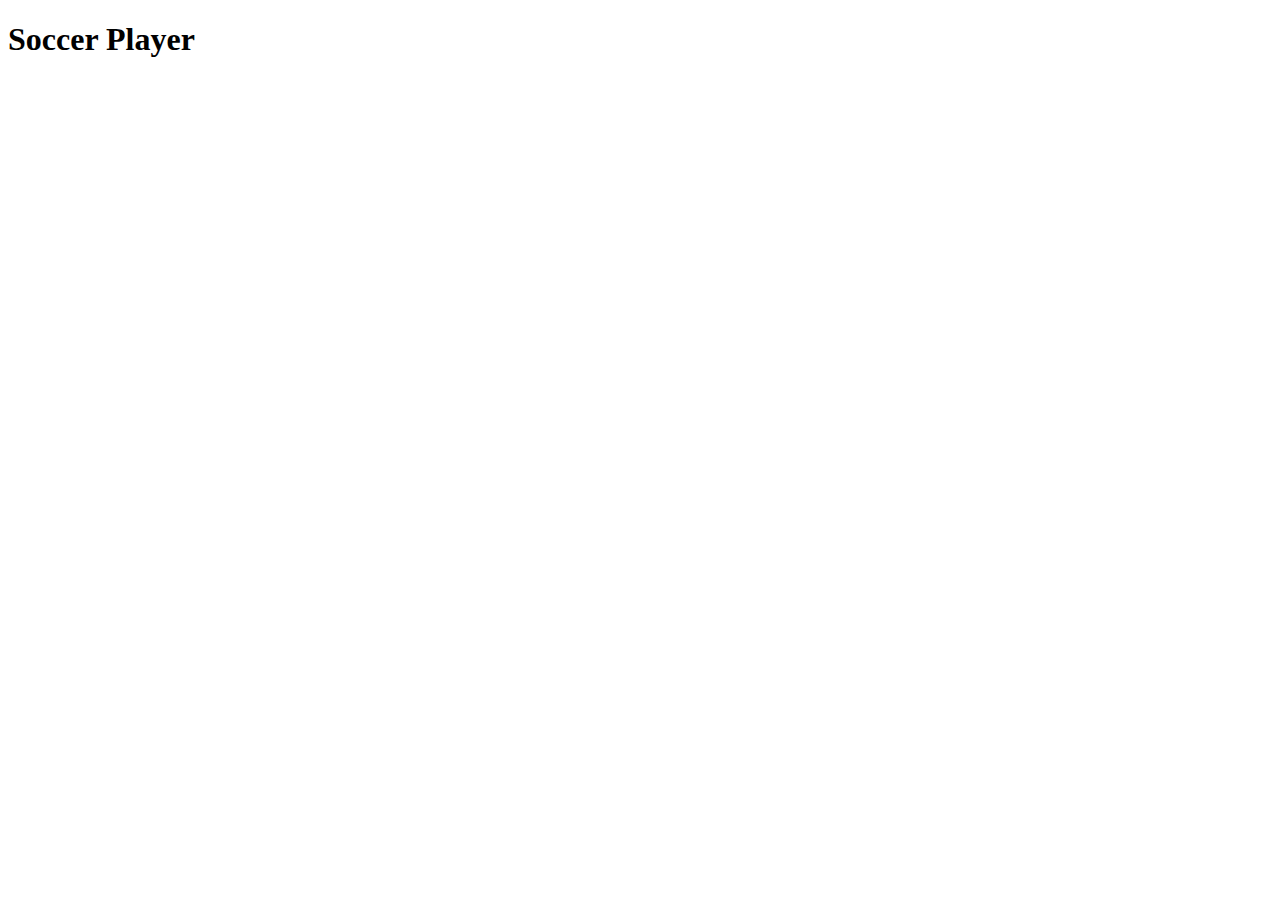
==== platforms/browser/index.html @ e2c58427 "Add files via upload" ====
<!DOCTYPE html>
<html>
<head>
<title>Page Title</title>
<meta name="viewport" content="width=device-width, initial-scale=1">
<link rel="stylesheet" href="http://code.jquery.com/mobile/1.0rc2/jquery.mobile-1.0rc2.min.css" />
<script type="text/javascript" src="cordova.js"></script>
<script type="text/javascript" src="js/jquery.min.js"></script>
<script type="text/javascript" src="js/jquery.mobile-1.0rc2.min.js"></script>
    <script>
//add listener when device ready
    document.addEventListener("deviceready", onDeviceReady, false);
    var db = window.openDatabase("Dummy_DB", "1.0", "Just a Dummy DB", 200000); //will create database Dummy_DB or open it
 
    //function will be called when device ready
    function onDeviceReady(){
        db.transaction(populateDB, errorCB, successCB);
    }
 
    //create table and insert some record
    function populateDB(tx) {
        tx.executeSql('CREATE TABLE IF NOT EXISTS SoccerPlayer (id INTEGER PRIMARY KEY AUTOINCREMENT, Name TEXT NOT NULL, Club TEXT NOT NULL)');
        tx.executeSql('INSERT INTO SoccerPlayer(Name,Club) VALUES ("Alexandre Pato", "AC Milan")');
        tx.executeSql('INSERT INTO SoccerPlayer(Name,Club) VALUES ("Van Persie", "Arsenal")');
    }
 
    //function will be called when an error occurred
    function errorCB(err) {
        alert("Error processing SQL: "+err.code);
    }
 
    //function will be called when process succeed
    function successCB() {
        alert("success!");
        db.transaction(queryDB,errorCB);
    }
 
    //select all from SoccerPlayer
    function queryDB(tx){
        tx.executeSql('SELECT * FROM SoccerPlayer',[],querySuccess,errorCB);
    }
 
    function querySuccess(tx,result){
        $('#SoccerPlayerList').empty();
        $.each(result.rows,function(index){
            var row = result.rows.item(index);
            $('#SoccerPlayerList').append('<li><a href="#"><h3 class="ui-li-heading">'+row['Name']+'</h3><p class="ui-li-desc">Club '+row['Club']+'</p></a></li>');
        });
 
        $('#SoccerPlayerList').listview();
    }
        </script>
</head>
<body>
 
<div data-role="page">
  <div data-role="header" data-position="fixed" data-theme="b">
    <h1>Soccer Player</h1>
  </div>
  <div data-role="content">
     <ul id="SoccerPlayerList">
    </ul>
  </div>
</div>
<!--end of Soccer Player Page--->
</body>
</html>
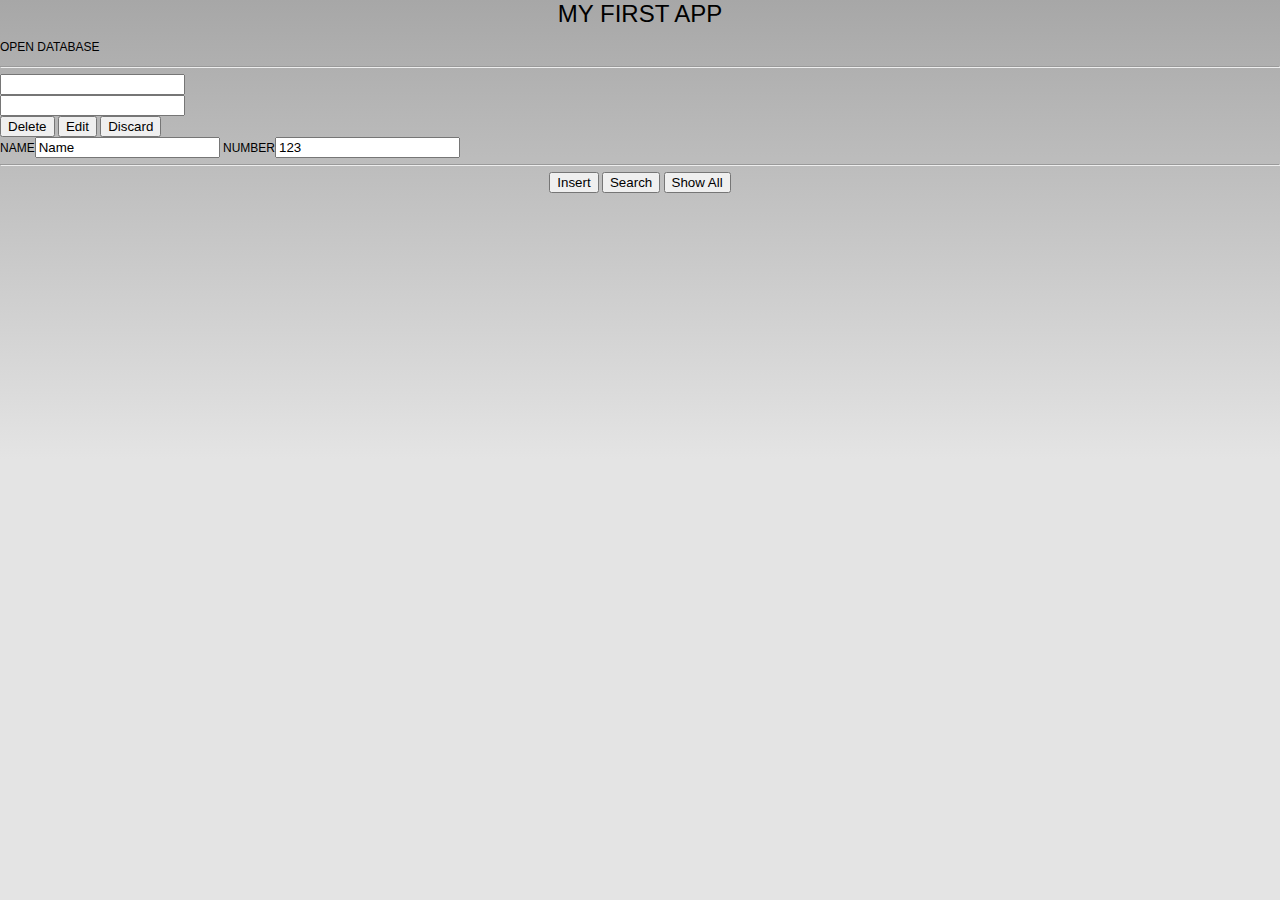
==== commit 49a476f6: "Add files via upload" ====
--- a/platforms/browser/index.html
+++ b/platforms/browser/index.html
@@ -1,67 +1,144 @@
 <!DOCTYPE html>
 <html>
 <head>
-<title>Page Title</title>
-<meta name="viewport" content="width=device-width, initial-scale=1">
-<link rel="stylesheet" href="http://code.jquery.com/mobile/1.0rc2/jquery.mobile-1.0rc2.min.css" />
-<script type="text/javascript" src="cordova.js"></script>
-<script type="text/javascript" src="js/jquery.min.js"></script>
-<script type="text/javascript" src="js/jquery.mobile-1.0rc2.min.js"></script>
-    <script>
-//add listener when device ready
-    document.addEventListener("deviceready", onDeviceReady, false);
-    var db = window.openDatabase("Dummy_DB", "1.0", "Just a Dummy DB", 200000); //will create database Dummy_DB or open it
- 
-    //function will be called when device ready
-    function onDeviceReady(){
-        db.transaction(populateDB, errorCB, successCB);
-    }
- 
-    //create table and insert some record
-    function populateDB(tx) {
-        tx.executeSql('CREATE TABLE IF NOT EXISTS SoccerPlayer (id INTEGER PRIMARY KEY AUTOINCREMENT, Name TEXT NOT NULL, Club TEXT NOT NULL)');
-        tx.executeSql('INSERT INTO SoccerPlayer(Name,Club) VALUES ("Alexandre Pato", "AC Milan")');
-        tx.executeSql('INSERT INTO SoccerPlayer(Name,Club) VALUES ("Van Persie", "Arsenal")');
-    }
- 
-    //function will be called when an error occurred
-    function errorCB(err) {
-        alert("Error processing SQL: "+err.code);
-    }
- 
-    //function will be called when process succeed
-    function successCB() {
-        alert("success!");
-        db.transaction(queryDB,errorCB);
-    }
- 
-    //select all from SoccerPlayer
-    function queryDB(tx){
-        tx.executeSql('SELECT * FROM SoccerPlayer',[],querySuccess,errorCB);
-    }
- 
-    function querySuccess(tx,result){
-        $('#SoccerPlayerList').empty();
-        $.each(result.rows,function(index){
-            var row = result.rows.item(index);
-            $('#SoccerPlayerList').append('<li><a href="#"><h3 class="ui-li-heading">'+row['Name']+'</h3><p class="ui-li-desc">Club '+row['Club']+'</p></a></li>');
-        });
- 
-        $('#SoccerPlayerList').listview();
-    }
-        </script>
+    <meta charset="utf-8" />
+    <meta name="viewport" content="user-scalable=no, initial-scale=1, maximum-scale=1, minimum-scale=1, width=device-width, height=device-height, target-densitydpi=device-dpi" />
+    <link rel="stylesheet" type="text/css" href="css/index.css" />
+    <link href="css/Style.css" rel="stylesheet" />
+    <script type="text/javascript" src="js/index.js"></script>
+    <!-- cordova script (this will be a 404 during development) -->
+    <script src="cordova.js"></script>
+    <script type="text/javascript" charset="utf-8">
+
+        // Wait for Cordova to load
+        //
+        document.addEventListener("deviceready", onDeviceReady, false);
+
+        var currentRow;
+        // Populate the database
+        //
+        function populateDB(tx) {
+            tx.executeSql('CREATE TABLE IF NOT EXISTS DEMO (id INTEGER PRIMARY KEY AUTOINCREMENT, name,number)');
+        }
+
+        // Query the database
+        //
+        function queryDB(tx) {
+            tx.executeSql('SELECT * FROM DEMO', [], querySuccess, errorCB);
+        }
+
+        function searchQueryDB(tx) {
+            tx.executeSql("SELECT * FROM DEMO where name like ('%" + document.getElementById("txtName").value + "%')",
+                    [], querySuccess, errorCB);
+        }
+        // Query the success callback
+        //
+        function querySuccess(tx, results) {
+            var tblText = '<table id="t01"><tr><th>ID</th> <th>Name</th> <th>Number</th></tr>';
+            var len = results.rows.length;
+            for (var i = 0; i < len; i++) {
+                var tmpArgs = results.rows.item(i).id + ",'" + results.rows.item(i).name
+                        + "','" + results.rows.item(i).number + "'";
+                tblText += '<tr onclick="goPopup(' + tmpArgs + ');"><td>' + results.rows.item(i).id + '</td><td>'
+                        + results.rows.item(i).name + '</td><td>' + results.rows.item(i).number + '</td></tr>';
+            }
+            tblText += "</table>";
+            document.getElementById("tblDiv").innerHTML = tblText;
+        }
+
+        //Delete query
+        function deleteRow(tx) {
+            tx.executeSql('DELETE FROM DEMO WHERE id = ' + currentRow, [], queryDB, errorCB);
+        }
+
+        // Transaction error callback
+        //
+        function errorCB(err) {
+            alert("Error processing SQL: " + err.code);
+        }
+
+        // Transaction success callback
+        //
+        function successCB() {
+            var db = window.openDatabase("Database", "1.0", "Cordova Demo", 200000);
+            db.transaction(queryDB, errorCB);
+        }
+
+        // Cordova is ready
+        //
+        function onDeviceReady() {
+            var db = window.openDatabase("Database", "1.0", "Cordova Demo", 200000);
+            db.transaction(populateDB, errorCB, successCB);
+        }
+
+        //Insert query
+        //
+        function insertDB(tx) {
+            tx.executeSql('INSERT INTO DEMO (name,number) VALUES ("' + document.getElementById("txtName").value
+                    + '","' + document.getElementById("txtNumber").value + '")');
+        }
+
+        function goInsert() {
+            var db = window.openDatabase("Database", "1.0", "Cordova Demo", 200000);
+            db.transaction(insertDB, errorCB, successCB);
+        }
+
+        function goSearch() {
+            var db = window.openDatabase("Database", "1.0", "Cordova Demo", 200000);
+            db.transaction(searchQueryDB, errorCB);
+        }
+
+        function goDelete() {
+            var db = window.openDatabase("Database", "1.0", "Cordova Demo", 200000);
+            db.transaction(deleteRow, errorCB);
+            document.getElementById('qrpopup').style.display = 'none';
+        }
+
+        //Show the popup after tapping a row in table
+        //
+        function goPopup(row, rowname, rownum) {
+            currentRow = row;
+            document.getElementById("qrpopup").style.display = "block";
+            document.getElementById("editNameBox").value = rowname;
+            document.getElementById("editNumberBox").value = rownum;
+        }
+
+        function editRow(tx) {
+            tx.executeSql('UPDATE DEMO SET name ="' + document.getElementById("editNameBox").value +
+                    '", number= "' + document.getElementById("editNumberBox").value + '" WHERE id = '
+                    + currentRow, [], queryDB, errorCB);
+        }
+        function goEdit() {
+            var db = window.openDatabase("Database", "1.0", "Cordova Demo", 200000);
+            db.transaction(editRow, errorCB);
+            document.getElementById('qrpopup').style.display = 'none';
+        }
+
+    </script>
+    <title>Hello World</title>
 </head>
 <body>
- 
-<div data-role="page">
-  <div data-role="header" data-position="fixed" data-theme="b">
-    <h1>Soccer Player</h1>
-  </div>
-  <div data-role="content">
-     <ul id="SoccerPlayerList">
-    </ul>
-  </div>
-</div>
-<!--end of Soccer Player Page--->
+    <h1>My first App</h1>
+    <p>Open Database</p>
+    <div id="qrpopup">
+        <!--The hidden div tag for implementing the popup-->
+        <hr />
+        <input type="text" id="editNameBox"><br>
+        <input type="text" id="editNumberBox"><br>
+        <button onclick="goDelete()">Delete</button>
+        <button onclick="goEdit()">Edit</button>
+        <button onclick="document.getElementById('qrpopup').style.display='none';">Discard</button>
+    </div>
+
+    <div>
+        Name<input type="text" value="Name" id="txtName">
+        Number<input type="text" value="123" id="txtNumber"><hr />
+    </div>
+    <div id="tblDiv"></div>
+    <div style="text-align: center">
+        <button onclick="goInsert()">Insert</button>
+        <button onclick="goSearch()">Search</button>
+        <button onclick="successCB()">Show All</button>
+    </div>
 </body>
-</html>+</html>
--- a/platforms/browser/css/index.css
+++ b/platforms/browser/css/index.css
@@ -0,0 +1,115 @@
+/*
+ * Licensed to the Apache Software Foundation (ASF) under one
+ * or more contributor license agreements.  See the NOTICE file
+ * distributed with this work for additional information
+ * regarding copyright ownership.  The ASF licenses this file
+ * to you under the Apache License, Version 2.0 (the
+ * "License"); you may not use this file except in compliance
+ * with the License.  You may obtain a copy of the License at
+ *
+ * http://www.apache.org/licenses/LICENSE-2.0
+ *
+ * Unless required by applicable law or agreed to in writing,
+ * software distributed under the License is distributed on an
+ * "AS IS" BASIS, WITHOUT WARRANTIES OR CONDITIONS OF ANY
+ * KIND, either express or implied.  See the License for the
+ * specific language governing permissions and limitations
+ * under the License.
+ */
+* {
+    -webkit-tap-highlight-color: rgba(0,0,0,0); /* make transparent link selection, adjust last value opacity 0 to 1.0 */
+}
+
+body {
+    -webkit-touch-callout: none;                /* prevent callout to copy image, etc when tap to hold */
+    -webkit-text-size-adjust: none;             /* prevent webkit from resizing text to fit */
+    -webkit-user-select: none;                  /* prevent copy paste, to allow, change 'none' to 'text' */
+    background-color:#E4E4E4;
+    background-image:linear-gradient(top, #A7A7A7 0%, #E4E4E4 51%);
+    background-image:-webkit-linear-gradient(top, #A7A7A7 0%, #E4E4E4 51%);
+    background-image:-ms-linear-gradient(top, #A7A7A7 0%, #E4E4E4 51%);
+    background-image:-webkit-gradient(
+        linear,
+        left top,
+        left bottom,
+        color-stop(0, #A7A7A7),
+        color-stop(0.51, #E4E4E4)
+    );
+    background-attachment:fixed;
+    font-family:'HelveticaNeue-Light', 'HelveticaNeue', Helvetica, Arial, sans-serif;
+    font-size:12px;
+    height:100%;
+    margin:0px;
+    padding:0px;
+    text-transform:uppercase;
+    width:100%;
+}
+
+/* Portrait layout (default) */
+.app {
+    background:url(../img/logo.png) no-repeat center top; /* 170px x 200px */
+    position:absolute;             /* position in the center of the screen */
+    left:50%;
+    top:50%;
+    height:50px;                   /* text area height */
+    width:225px;                   /* text area width */
+    text-align:center;
+    padding:180px 0px 0px 0px;     /* image height is 200px (bottom 20px are overlapped with text) */
+    margin:-115px 0px 0px -112px;  /* offset vertical: half of image height and text area height */
+                                   /* offset horizontal: half of text area width */
+}
+
+/* Landscape layout (with min-width) */
+@media screen and (min-aspect-ratio: 1/1) and (min-width:400px) {
+    .app {
+        background-position:left center;
+        padding:75px 0px 75px 170px;  /* padding-top + padding-bottom + text area = image height */
+        margin:-90px 0px 0px -198px;  /* offset vertical: half of image height */
+                                      /* offset horizontal: half of image width and text area width */
+    }
+}
+
+h1 {
+    font-size:24px;
+    font-weight:normal;
+    margin:0px;
+    overflow:visible;
+    padding:0px;
+    text-align:center;
+}
+
+.event {
+    border-radius:4px;
+    -webkit-border-radius:4px;
+    color:#FFFFFF;
+    font-size:12px;
+    margin:0px 30px;
+    padding:2px 0px;
+}
+
+.event.listening {
+    background-color:#333333;
+    display:block;
+}
+
+.event.received {
+    background-color:#4B946A;
+    display:none;
+}
+
+@keyframes fade {
+    from { opacity: 1.0; }
+    50% { opacity: 0.4; }
+    to { opacity: 1.0; }
+}
+ 
+@-webkit-keyframes fade {
+    from { opacity: 1.0; }
+    50% { opacity: 0.4; }
+    to { opacity: 1.0; }
+}
+ 
+.blink {
+    animation:fade 3000ms infinite;
+    -webkit-animation:fade 3000ms infinite;
+}
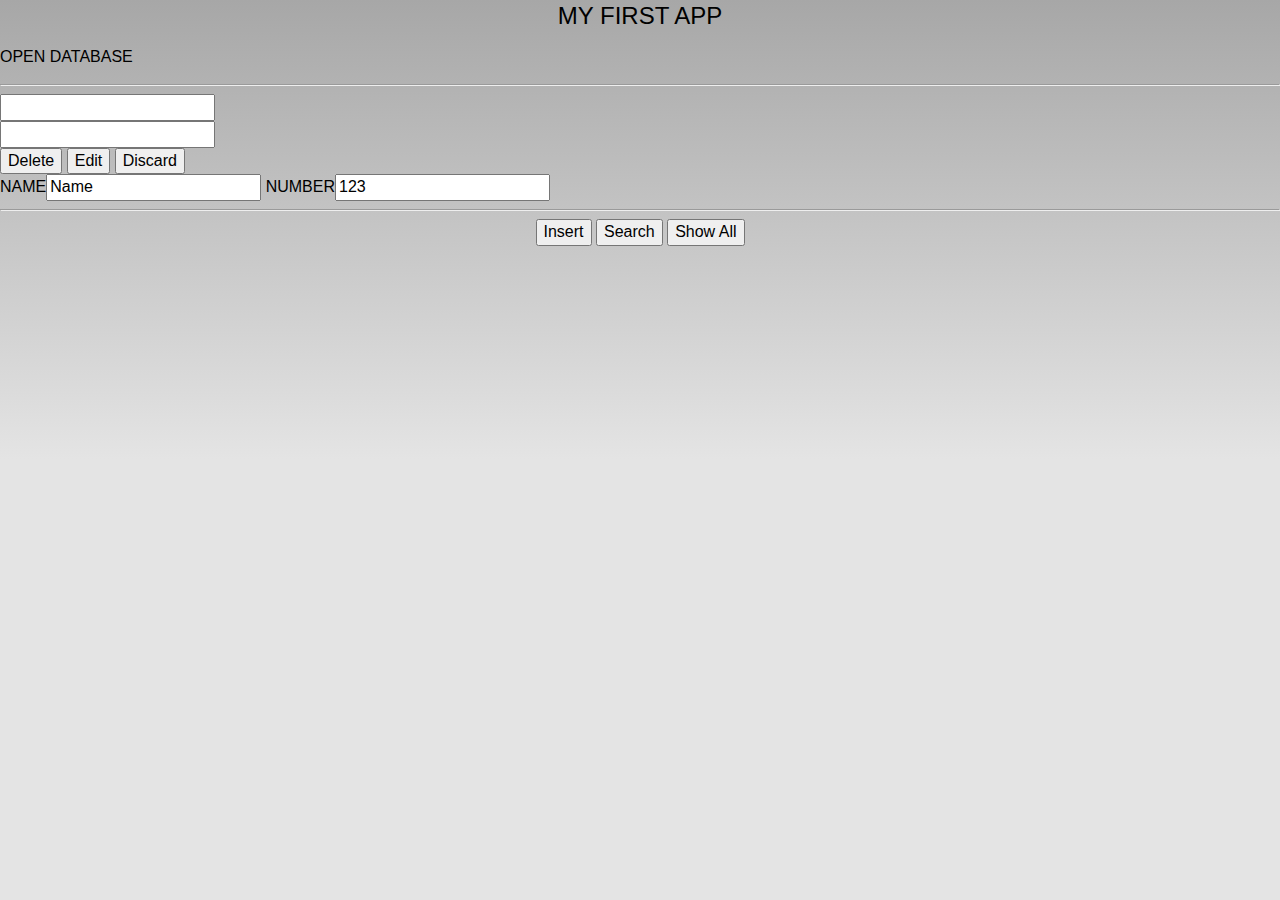
==== commit f9ec72bb: "Add files via upload" ====
--- a/platforms/browser/index.html
+++ b/platforms/browser/index.html
@@ -4,7 +4,8 @@
     <meta charset="utf-8" />
     <meta name="viewport" content="user-scalable=no, initial-scale=1, maximum-scale=1, minimum-scale=1, width=device-width, height=device-height, target-densitydpi=device-dpi" />
     <link rel="stylesheet" type="text/css" href="css/index.css" />
-    <link href="css/Style.css" rel="stylesheet" />
+    <link href="css/jquery.mobile-1.4.5.min.css" rel="stylesheet" />
+    <link href="css/jquery-ui.css" rel="stylesheet" />
     <script type="text/javascript" src="js/index.js"></script>
     <!-- cordova script (this will be a 404 during development) -->
     <script src="cordova.js"></script>
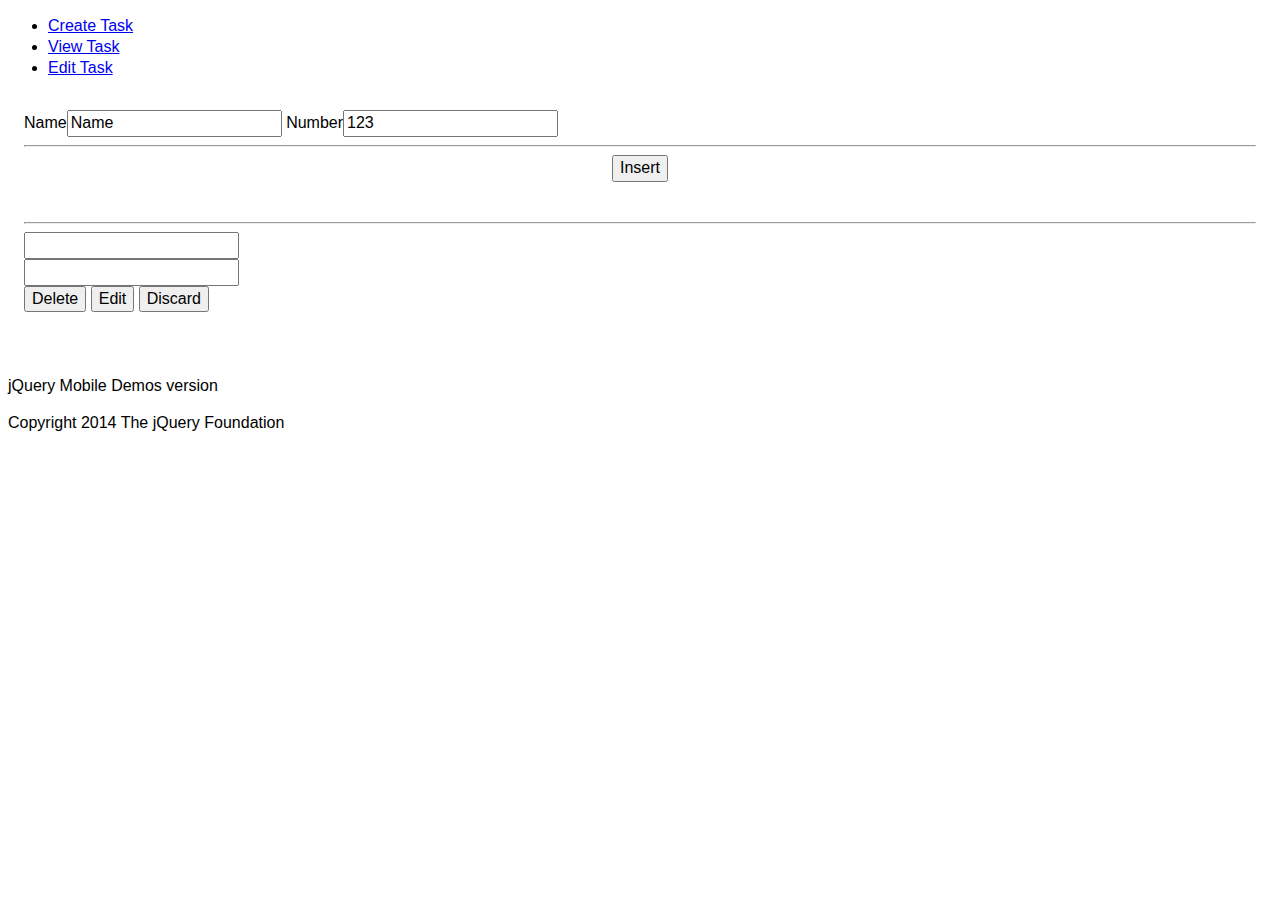
==== commit 7d83aa00: "Add files via upload" ====
--- a/platforms/browser/index.html
+++ b/platforms/browser/index.html
@@ -1,13 +1,9 @@
-<!DOCTYPE html>
+﻿<!DOCTYPE html>
 <html>
 <head>
-    <meta charset="utf-8" />
-    <meta name="viewport" content="user-scalable=no, initial-scale=1, maximum-scale=1, minimum-scale=1, width=device-width, height=device-height, target-densitydpi=device-dpi" />
-    <link rel="stylesheet" type="text/css" href="css/index.css" />
     <link href="css/jquery.mobile-1.4.5.min.css" rel="stylesheet" />
-    <link href="css/jquery-ui.css" rel="stylesheet" />
-    <script type="text/javascript" src="js/index.js"></script>
-    <!-- cordova script (this will be a 404 during development) -->
+    <script src="js/jquery-1.11.3.min.js"></script>
+    <script src="js/jquery.mobile-1.4.5.js"></script>
     <script src="cordova.js"></script>
     <script type="text/javascript" charset="utf-8">
 
@@ -116,30 +112,44 @@
         }
 
     </script>
-    <title>Hello World</title>
+
 </head>
 <body>
-    <h1>My first App</h1>
-    <p>Open Database</p>
-    <div id="qrpopup">
-        <!--The hidden div tag for implementing the popup-->
-        <hr />
-        <input type="text" id="editNameBox"><br>
-        <input type="text" id="editNumberBox"><br>
-        <button onclick="goDelete()">Delete</button>
-        <button onclick="goEdit()">Edit</button>
-        <button onclick="document.getElementById('qrpopup').style.display='none';">Discard</button>
+    <div data-role="tabs">
+        <div data-role="navbar">
+            <ul>
+                <li><a href="#one" data-theme="b" data-ajax="false">Create Task</a></li>
+                <li><a href="#two" data-theme="b" data-ajax="false">View Task</a></li>
+                <li><a href="#three" data-theme="b" data-ajax="false">Edit Task</a></li>
+            </ul>
+        </div>
+        <div id="one" class="ui-content">
+            <div>
+                Name<input type="text" value="Name" id="txtName">
+                Number<input type="text" value="123" id="txtNumber"><hr />
+                <div style="text-align: center">
+                    <button onclick="goInsert()">Insert</button>
+                </div>
+            </div>
+        </div>
+        <div id="two" class="ui-content">
+            <div id="qrpopup">
+                <!--The hidden div tag for implementing the popup-->
+                <hr />
+                <input type="text" id="editNameBox"><br>
+                <input type="text" id="editNumberBox"><br>
+                <button onclick="goDelete()">Delete</button>
+                <button onclick="goEdit()">Edit</button>
+                <button onclick="document.getElementById('qrpopup').style.display='none';">Discard</button>
+            </div>
+            <div id="three" class="ui-content">
+            </div>
+        </div>
     </div>
-
-    <div>
-        Name<input type="text" value="Name" id="txtName">
-        Number<input type="text" value="123" id="txtNumber"><hr />
+    <div data-role="footer" data-position="fixed" data-tap-toggle="false" class="jqm-footer">
+        <p>jQuery Mobile Demos version <span class="jqm-version"></span></p>
+        <p>Copyright 2014 The jQuery Foundation</p>
     </div>
-    <div id="tblDiv"></div>
-    <div style="text-align: center">
-        <button onclick="goInsert()">Insert</button>
-        <button onclick="goSearch()">Search</button>
-        <button onclick="successCB()">Show All</button>
-    </div>
+    <!-- /footer -->
 </body>
 </html>
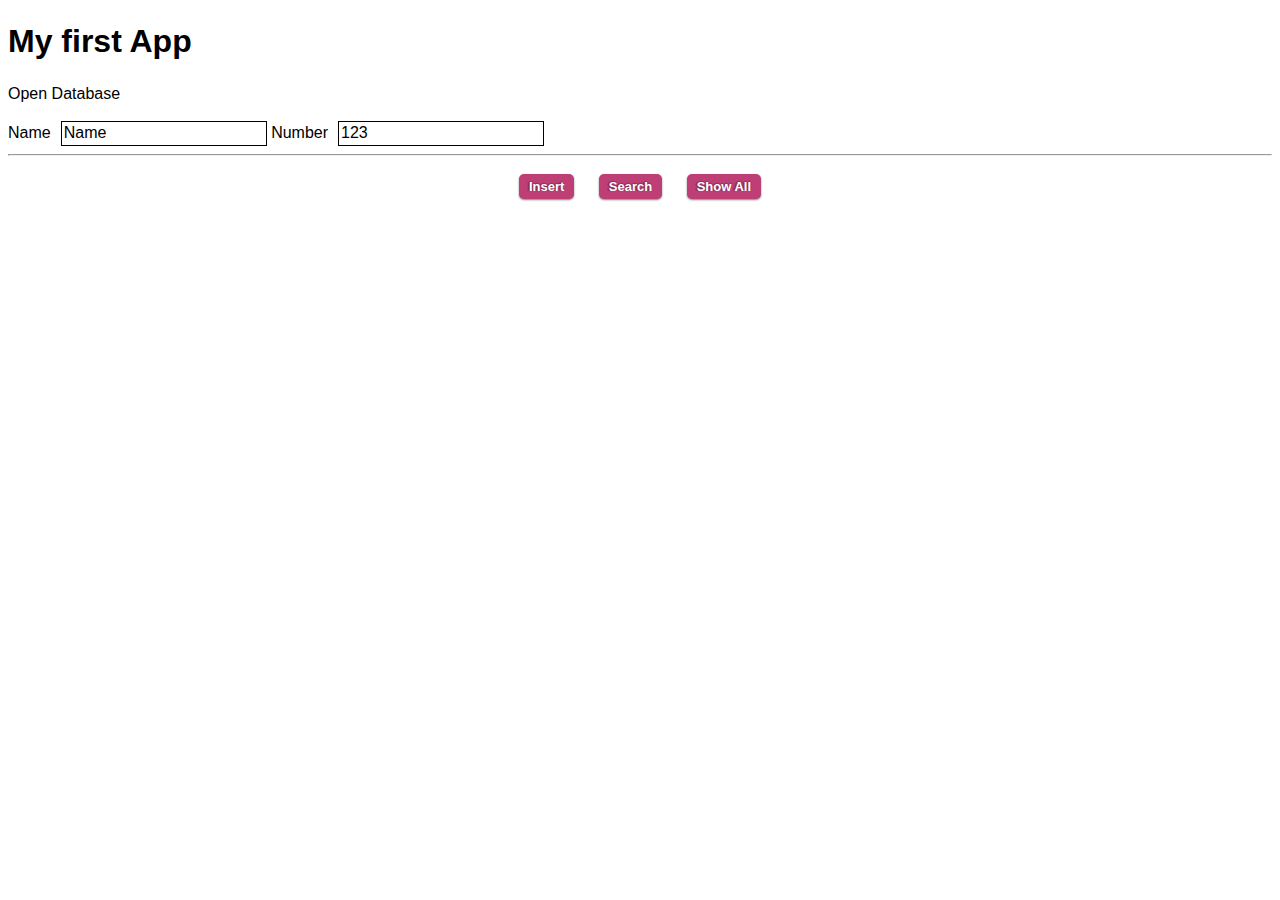
==== commit d10d7060: "Add files via upload" ====
--- a/platforms/browser/index.html
+++ b/platforms/browser/index.html
@@ -1,9 +1,11 @@
-﻿<!DOCTYPE html>
+<!DOCTYPE html>
 <html>
 <head>
-    <link href="css/jquery.mobile-1.4.5.min.css" rel="stylesheet" />
-    <script src="js/jquery-1.11.3.min.js"></script>
-    <script src="js/jquery.mobile-1.4.5.js"></script>
+    <meta charset="utf-8" /><link href="css/jquery.mobile-1.4.5.min.css" rel="stylesheet" />
+    <link href="css/jquery-ui.css" rel="stylesheet" />
+    <link href="css/Style.css" rel="stylesheet" />
+    <script type="text/javascript" src="js/index.js"></script>
+    <!-- cordova script (this will be a 404 during development) -->
     <script src="cordova.js"></script>
     <script type="text/javascript" charset="utf-8">
 
@@ -112,44 +114,30 @@
         }
 
     </script>
-
+    <title>Hello World</title>
 </head>
 <body>
-    <div data-role="tabs">
-        <div data-role="navbar">
-            <ul>
-                <li><a href="#one" data-theme="b" data-ajax="false">Create Task</a></li>
-                <li><a href="#two" data-theme="b" data-ajax="false">View Task</a></li>
-                <li><a href="#three" data-theme="b" data-ajax="false">Edit Task</a></li>
-            </ul>
-        </div>
-        <div id="one" class="ui-content">
-            <div>
-                Name<input type="text" value="Name" id="txtName">
-                Number<input type="text" value="123" id="txtNumber"><hr />
-                <div style="text-align: center">
-                    <button onclick="goInsert()">Insert</button>
-                </div>
-            </div>
-        </div>
-        <div id="two" class="ui-content">
-            <div id="qrpopup">
-                <!--The hidden div tag for implementing the popup-->
-                <hr />
-                <input type="text" id="editNameBox"><br>
-                <input type="text" id="editNumberBox"><br>
-                <button onclick="goDelete()">Delete</button>
-                <button onclick="goEdit()">Edit</button>
-                <button onclick="document.getElementById('qrpopup').style.display='none';">Discard</button>
-            </div>
-            <div id="three" class="ui-content">
-            </div>
-        </div>
+    <h1>My first App</h1>
+    <p>Open Database</p>
+    <div id="qrpopup">
+        <!--The hidden div tag for implementing the popup-->
+        <hr />
+        <input type="text" id="editNameBox"><br>
+        <input type="text" id="editNumberBox"><br>
+        <button onclick="goDelete()">Delete</button>
+        <button onclick="goEdit()">Edit</button>
+        <button onclick="document.getElementById('qrpopup').style.display='none';">Discard</button>
     </div>
-    <div data-role="footer" data-position="fixed" data-tap-toggle="false" class="jqm-footer">
-        <p>jQuery Mobile Demos version <span class="jqm-version"></span></p>
-        <p>Copyright 2014 The jQuery Foundation</p>
+
+    <div>
+        Name<input type="text" value="Name" id="txtName">
+        Number<input type="text" value="123" id="txtNumber"><hr />
     </div>
-    <!-- /footer -->
+    <div id="tblDiv"></div>
+    <div style="text-align: center">
+        <button onclick="goInsert()">Insert</button>
+        <button onclick="goSearch()">Search</button>
+        <button onclick="successCB()">Show All</button>
+    </div>
 </body>
 </html>
--- a/platforms/browser/css/Style.css
+++ b/platforms/browser/css/Style.css
@@ -0,0 +1,56 @@
+﻿input[type='text'] {
+       border: 1px solid black;
+       width: 200px;
+       margin-left: 10px;
+}
+table {
+    width:100%;
+}
+table, th, td {
+              border: 1px solid black;
+              border-collapse: collapse;
+}
+th, td {
+    padding: 5px;
+    text-align: left;
+}
+table#t01 tr:nth-child(even) {
+    background-color: #eee;
+}
+table#t01 tr:nth-child(odd) {
+    background-color:#fff;
+}
+table#t01 th    {
+    background-color: black;
+    color: white;
+}
+button {
+    margin: 10px;
+    font: bold 13px "Helvetica Neue", Helvetica, Arial, clean, sans-serif !important;
+    text-shadow: 0 -1px 1px rgba(0,0,0,0.25), -2px 0 1px rgba(0,0,0,0.25);
+    border-radius: 5px;
+    -moz-border-radius: 5px;
+    -webkit-border-radius: 5px;
+    -moz-box-shadow: 0 1px 2px rgba(0,0,0,0.5);
+    -webkit-box-shadow: 0 1px 2px rgba(0,0,0,0.5);
+    display: inline-block;
+    color: white;
+    padding: 5px 10px 5px;
+    white-space: nowrap;
+    text-decoration: none;
+    cursor: pointer;
+    background-color: #BE3E76;
+    border-style: none;
+    text-align: center;
+    overflow: visible;
+}
+
+button:active {
+    background-position: 0 -100px;
+    -moz-box-shadow: inset 0 1px 2px rgba(0,0,0,0.7);
+    -webkit-box-shadow: none;
+}
+
+#qrpopup {
+    position:fixed;z-index:9999;background-color:rgba(0, 0, 0,0.9);width:100%; height:100%;display:none;
+}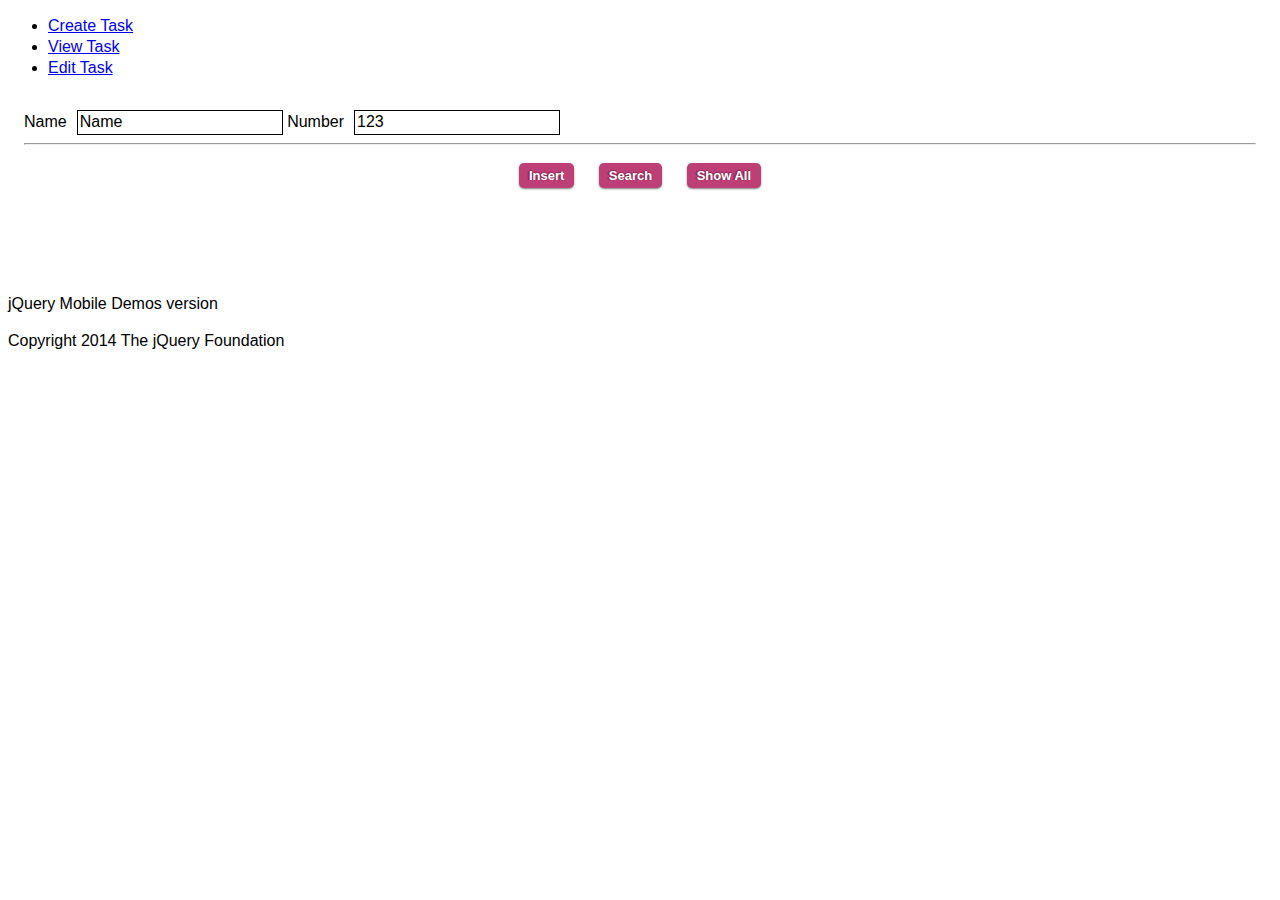
==== commit ef5bd265: "Add files via upload" ====
--- a/platforms/browser/index.html
+++ b/platforms/browser/index.html
@@ -68,6 +68,7 @@
         function onDeviceReady() {
             var db = window.openDatabase("Database", "1.0", "Cordova Demo", 200000);
             db.transaction(populateDB, errorCB, successCB);
+            alert("App is Ready!");
         }
 
         //Insert query
@@ -114,30 +115,54 @@
         }
 
     </script>
-    <title>Hello World</title>
+    <title>Task Creator</title>
 </head>
 <body>
-    <h1>My first App</h1>
-    <p>Open Database</p>
-    <div id="qrpopup">
-        <!--The hidden div tag for implementing the popup-->
-        <hr />
-        <input type="text" id="editNameBox"><br>
-        <input type="text" id="editNumberBox"><br>
-        <button onclick="goDelete()">Delete</button>
-        <button onclick="goEdit()">Edit</button>
-        <button onclick="document.getElementById('qrpopup').style.display='none';">Discard</button>
+    <div data-role="tabs">
+        <div data-role="navbar">
+            <ul>
+                <li><a href="#one" data-theme="b" data-ajax="false">Create Task</a></li>
+                <li><a href="#two" data-theme="b" data-ajax="false">View Task</a></li>
+                <li><a href="#three" data-theme="b" data-ajax="false">Edit Task</a></li>
+            </ul>
+        </div>
+        <div id="one" class="ui-content">
+
+
+            <div>
+                Name<input type="text" value="Name" id="txtName">
+                Number<input type="text" value="123" id="txtNumber"><hr />
+            </div>
+            <div style="text-align: center">
+                <button onclick="goInsert()">Insert</button>
+                <button onclick="goSearch()">Search</button>
+                <button onclick="successCB()">Show All</button>
+            </div>
+        </div>
+
+
+        <div id="two" class="ui-content">
+            <div id="qrpopup">
+                <!--The hidden div tag for implementing the popup-->
+                <hr />
+                <input type="text" id="Text1"><br>
+                <input type="text" id="Text2"><br>
+                <button onclick="goDelete()">Delete</button>
+                <button onclick="goEdit()">Edit</button>
+                <button onclick="document.getElementById('qrpopup').style.display='none';">Discard</button>
+            </div>
+            <div id="tblDiv"></div>
+        </div>
+
+
+
+        <div id="three" class="ui-content">
+        </div>
     </div>
-
-    <div>
-        Name<input type="text" value="Name" id="txtName">
-        Number<input type="text" value="123" id="txtNumber"><hr />
+    <div data-role="footer" data-position="fixed" data-tap-toggle="false" class="jqm-footer">
+        <p>jQuery Mobile Demos version <span class="jqm-version"></span></p>
+        <p>Copyright 2014 The jQuery Foundation</p>
     </div>
-    <div id="tblDiv"></div>
-    <div style="text-align: center">
-        <button onclick="goInsert()">Insert</button>
-        <button onclick="goSearch()">Search</button>
-        <button onclick="successCB()">Show All</button>
-    </div>
+    <!-- /footer -->
 </body>
 </html>
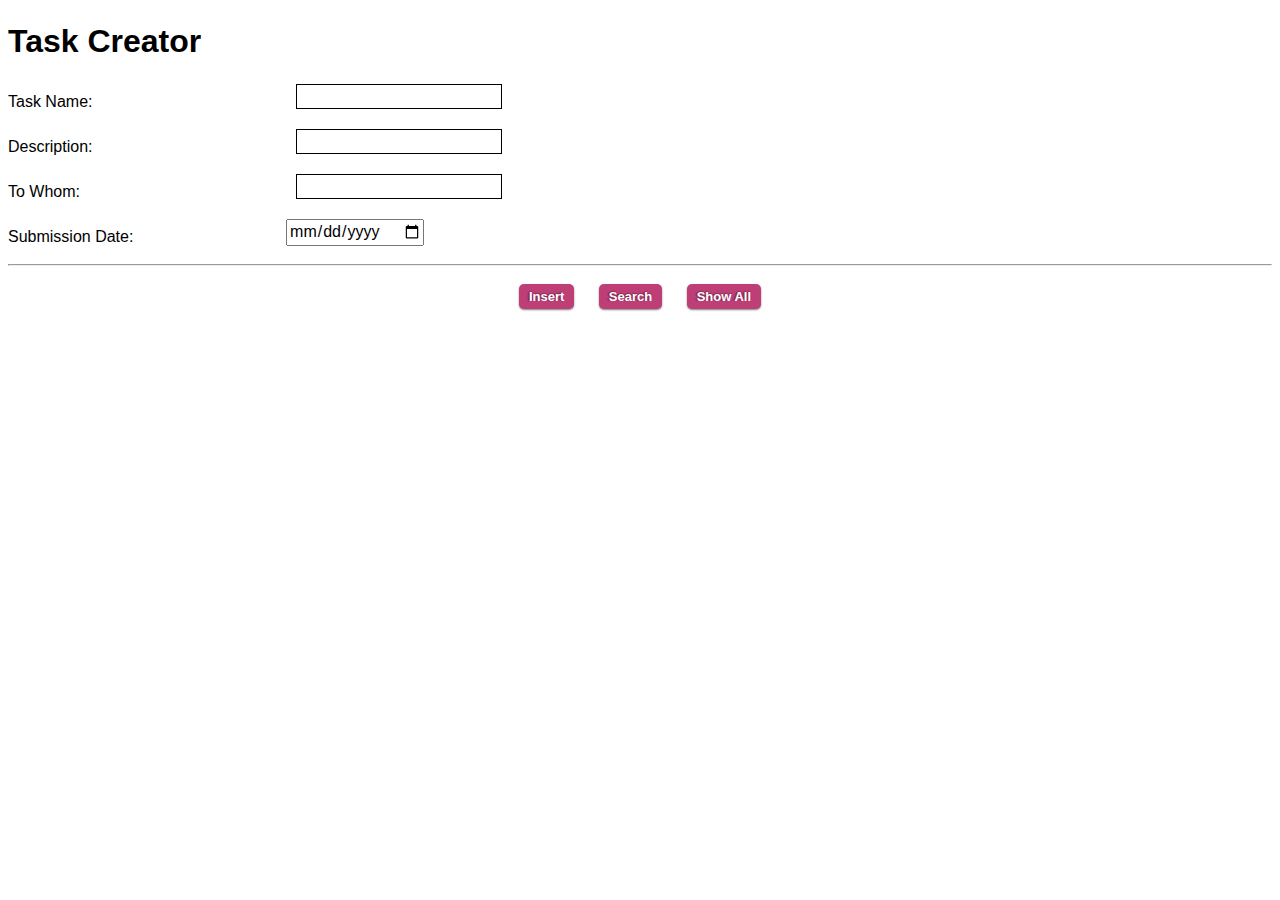
==== commit 97c3dec3: "Add files via upload" ====
--- a/platforms/browser/index.html
+++ b/platforms/browser/index.html
@@ -1,7 +1,8 @@
 <!DOCTYPE html>
 <html>
 <head>
-    <meta charset="utf-8" /><link href="css/jquery.mobile-1.4.5.min.css" rel="stylesheet" />
+    <meta charset="utf-8" />
+    <link href="css/jquery.mobile-1.4.5.min.css" rel="stylesheet" />
     <link href="css/jquery-ui.css" rel="stylesheet" />
     <link href="css/Style.css" rel="stylesheet" />
     <script type="text/javascript" src="js/index.js"></script>
@@ -17,23 +18,23 @@
         // Populate the database
         //
         function populateDB(tx) {
-            tx.executeSql('CREATE TABLE IF NOT EXISTS DEMO (id INTEGER PRIMARY KEY AUTOINCREMENT, name,number)');
+            tx.executeSql('CREATE TABLE IF NOT EXISTS TASK (id INTEGER PRIMARY KEY AUTOINCREMENT, name TEXT,number TEXT,towhom TEXT)');
         }
 
         // Query the database
         //
         function queryDB(tx) {
-            tx.executeSql('SELECT * FROM DEMO', [], querySuccess, errorCB);
+            tx.executeSql('SELECT * FROM TASK', [], querySuccess, errorCB);
         }
 
         function searchQueryDB(tx) {
-            tx.executeSql("SELECT * FROM DEMO where name like ('%" + document.getElementById("txtName").value + "%')",
+            tx.executeSql("SELECT * FROM TASK where name like ('%" + document.getElementById("txtName").value + "%')",
                     [], querySuccess, errorCB);
         }
         // Query the success callback
         //
         function querySuccess(tx, results) {
-            var tblText = '<table id="t01"><tr><th>ID</th> <th>Name</th> <th>Number</th></tr>';
+            var tblText = '<table id="t01"><tr><th>ID</th> <th>Task Name</th> <th>Task Desc</th><th>To Whom</th><th>Submission Date</th></tr>';
             var len = results.rows.length;
             for (var i = 0; i < len; i++) {
                 var tmpArgs = results.rows.item(i).id + ",'" + results.rows.item(i).name
@@ -47,20 +48,20 @@
 
         //Delete query
         function deleteRow(tx) {
-            tx.executeSql('DELETE FROM DEMO WHERE id = ' + currentRow, [], queryDB, errorCB);
+            tx.executeSql('DELETE FROM TASK WHERE id = ' + currentRow, [], queryDB, errorCB);
         }
 
         // Transaction error callback
         //
         function errorCB(err) {
-            alert("Error processing SQL: " + err.code);
+            alert("Error processing SQL: " + err.message);
         }
 
         // Transaction success callback
         //
         function successCB() {
             var db = window.openDatabase("Database", "1.0", "Cordova Demo", 200000);
-            db.transaction(queryDB, errorCB);
+            db.transaction(queryDB, errorCB);            
         }
 
         // Cordova is ready
@@ -74,8 +75,12 @@
         //Insert query
         //
         function insertDB(tx) {
-            tx.executeSql('INSERT INTO DEMO (name,number) VALUES ("' + document.getElementById("txtName").value
-                    + '","' + document.getElementById("txtNumber").value + '")');
+            tx.executeSql('INSERT INTO TASK (name,number) VALUES ("' + document.getElementById("txtName").value
+                   + '","' + document.getElementById("txtDesc").value
+                   + '","' + document.getElementById("txtWhom").value
+                   + '")');
+            alert("Task Created Successfully!");
+                    
         }
 
         function goInsert() {
@@ -104,8 +109,8 @@
         }
 
         function editRow(tx) {
-            tx.executeSql('UPDATE DEMO SET name ="' + document.getElementById("editNameBox").value +
-                    '", number= "' + document.getElementById("editNumberBox").value + '" WHERE id = '
+            tx.executeSql('UPDATE TASK SET TaskName ="' + document.getElementById("editNameBox").value +
+                    '", TaskDesc= "' + document.getElementById("editNumberBox").value + '" WHERE id = '
                     + currentRow, [], queryDB, errorCB);
         }
         function goEdit() {
@@ -118,51 +123,41 @@
     <title>Task Creator</title>
 </head>
 <body>
-    <div data-role="tabs">
-        <div data-role="navbar">
-            <ul>
-                <li><a href="#one" data-theme="b" data-ajax="false">Create Task</a></li>
-                <li><a href="#two" data-theme="b" data-ajax="false">View Task</a></li>
-                <li><a href="#three" data-theme="b" data-ajax="false">Edit Task</a></li>
-            </ul>
+    <h1>Task Creator</h1>
+    <div id="qrpopup">
+        <!--The hidden div tag for implementing the popup-->
+        <hr />
+        <input type="text" id="editNameBox"><br>
+        <input type="text" id="editNumberBox"><br>
+        <button onclick="goDelete()">Delete</button>
+        <button onclick="goEdit()">Edit</button>
+        <button onclick="document.getElementById('qrpopup').style.display='none';">Discard</button>
+    </div>
+
+    <div>
+        <div class="ui-field-contain">
+            <label for="text-12">Task Name:</label>
+            <input name="txtName" id="txtName" value="" type="text">
         </div>
-        <div id="one" class="ui-content">
-
-
-            <div>
-                Name<input type="text" value="Name" id="txtName">
-                Number<input type="text" value="123" id="txtNumber"><hr />
-            </div>
-            <div style="text-align: center">
-                <button onclick="goInsert()">Insert</button>
-                <button onclick="goSearch()">Search</button>
-                <button onclick="successCB()">Show All</button>
-            </div>
+        <div class="ui-field-contain">
+            <label for="text-12">Description:</label>
+            <input name="txtDesc" id="txtDesc" value="" type="text">
         </div>
-
-
-        <div id="two" class="ui-content">
-            <div id="qrpopup">
-                <!--The hidden div tag for implementing the popup-->
-                <hr />
-                <input type="text" id="Text1"><br>
-                <input type="text" id="Text2"><br>
-                <button onclick="goDelete()">Delete</button>
-                <button onclick="goEdit()">Edit</button>
-                <button onclick="document.getElementById('qrpopup').style.display='none';">Discard</button>
-            </div>
-            <div id="tblDiv"></div>
+        <div class="ui-field-contain">
+            <label for="text-12">To Whom:</label>
+            <input name="txtWhom" id="txtWhom" value="" type="text">
         </div>
-
-
-
-        <div id="three" class="ui-content">
+        <div class="ui-field-contain">
+            <label for="text-12">Submission Date:</label>
+            <input name="txtSubDate" id="txtSubDate" value="" type="date">
         </div>
+        <hr />
     </div>
-    <div data-role="footer" data-position="fixed" data-tap-toggle="false" class="jqm-footer">
-        <p>jQuery Mobile Demos version <span class="jqm-version"></span></p>
-        <p>Copyright 2014 The jQuery Foundation</p>
+    <div style="text-align: center">
+        <button onclick="goInsert()">Insert</button>
+        <button onclick="goSearch()">Search</button>
+        <button onclick="successCB()">Show All</button>
     </div>
-    <!-- /footer -->
+    <div id="tblDiv"></div>
 </body>
 </html>
